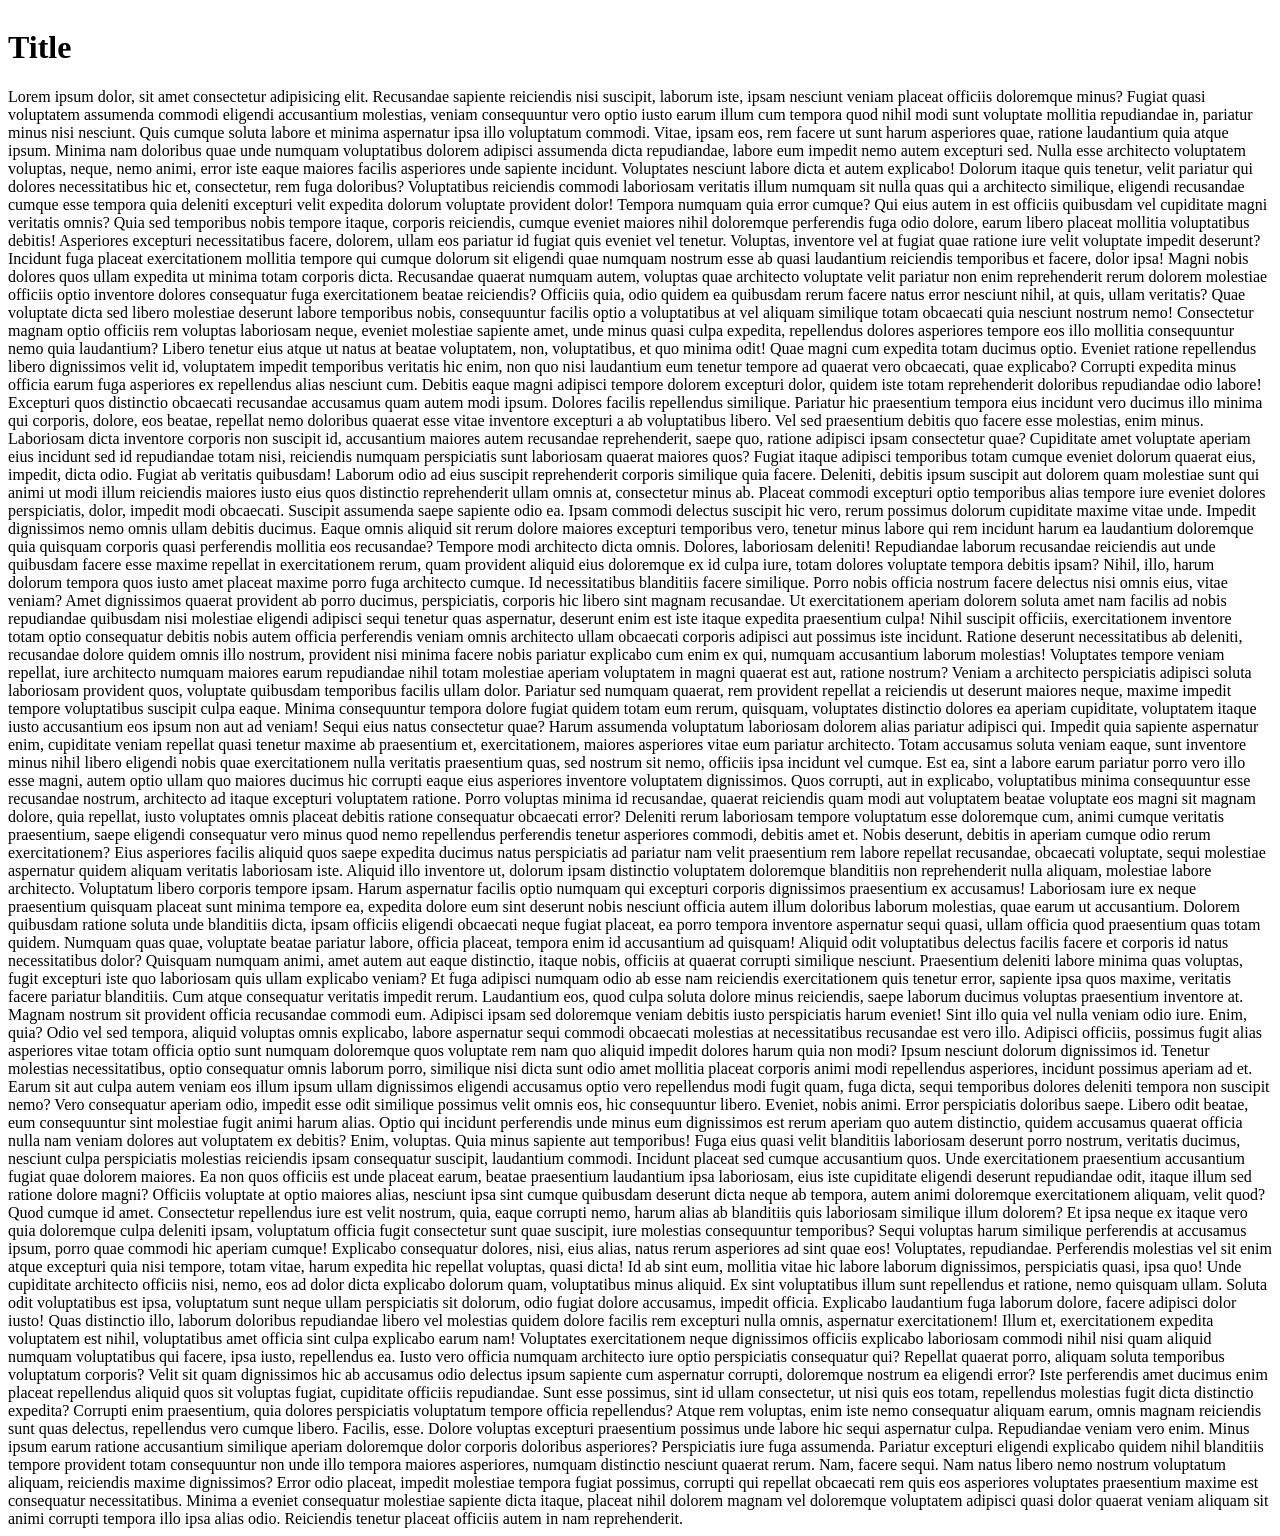
==== server/test.html @ 9109a124 "testing yipee" ====
<!DOCTYPE html>
<html lang="en">
<head>
    <meta charset="UTF-8">
    <meta name="viewport" content="width=device-width, initial-scale=1.0">
    <title>Document</title>
    <style>
        #nav-bar {
            display: grid;
            position: sticky;
            top: 0;
        }
    </style>
</head>
<body>
    <div id="nav-bar">
        <h1>Title</h1>
    </div>
    <div id="stuff" height="2000px">
        Lorem ipsum dolor, sit amet consectetur adipisicing elit. Recusandae sapiente reiciendis nisi suscipit, laborum iste, ipsam nesciunt veniam placeat officiis doloremque minus? Fugiat quasi voluptatem assumenda commodi eligendi accusantium molestias, veniam consequuntur vero optio iusto earum illum cum tempora quod nihil modi sunt voluptate mollitia repudiandae in, pariatur minus nisi nesciunt. Quis cumque soluta labore et minima aspernatur ipsa illo voluptatum commodi. Vitae, ipsam eos, rem facere ut sunt harum asperiores quae, ratione laudantium quia atque ipsum. Minima nam doloribus quae unde numquam voluptatibus dolorem adipisci assumenda dicta repudiandae, labore eum impedit nemo autem excepturi sed. Nulla esse architecto voluptatem voluptas, neque, nemo animi, error iste eaque maiores facilis asperiores unde sapiente incidunt. Voluptates nesciunt labore dicta et autem explicabo! Dolorum itaque quis tenetur, velit pariatur qui dolores necessitatibus hic et, consectetur, rem fuga doloribus? Voluptatibus reiciendis commodi laboriosam veritatis illum numquam sit nulla quas qui a architecto similique, eligendi recusandae cumque esse tempora quia deleniti excepturi velit expedita dolorum voluptate provident dolor! Tempora numquam quia error cumque? Qui eius autem in est officiis quibusdam vel cupiditate magni veritatis omnis? Quia sed temporibus nobis tempore itaque, corporis reiciendis, cumque eveniet maiores nihil doloremque perferendis fuga odio dolore, earum libero placeat mollitia voluptatibus debitis! Asperiores excepturi necessitatibus facere, dolorem, ullam eos pariatur id fugiat quis eveniet vel tenetur. Voluptas, inventore vel at fugiat quae ratione iure velit voluptate impedit deserunt? Incidunt fuga placeat exercitationem mollitia tempore qui cumque dolorum sit eligendi quae numquam nostrum esse ab quasi laudantium reiciendis temporibus et facere, dolor ipsa! Magni nobis dolores quos ullam expedita ut minima totam corporis dicta. Recusandae quaerat numquam autem, voluptas quae architecto voluptate velit pariatur non enim reprehenderit rerum dolorem molestiae officiis optio inventore dolores consequatur fuga exercitationem beatae reiciendis? Officiis quia, odio quidem ea quibusdam rerum facere natus error nesciunt nihil, at quis, ullam veritatis? Quae voluptate dicta sed libero molestiae deserunt labore temporibus nobis, consequuntur facilis optio a voluptatibus at vel aliquam similique totam obcaecati quia nesciunt nostrum nemo! Consectetur magnam optio officiis rem voluptas laboriosam neque, eveniet molestiae sapiente amet, unde minus quasi culpa expedita, repellendus dolores asperiores tempore eos illo mollitia consequuntur nemo quia laudantium? Libero tenetur eius atque ut natus at beatae voluptatem, non, voluptatibus, et quo minima odit! Quae magni cum expedita totam ducimus optio. Eveniet ratione repellendus libero dignissimos velit id, voluptatem impedit temporibus veritatis hic enim, non quo nisi laudantium eum tenetur tempore ad quaerat vero obcaecati, quae explicabo? Corrupti expedita minus officia earum fuga asperiores ex repellendus alias nesciunt cum. Debitis eaque magni adipisci tempore dolorem excepturi dolor, quidem iste totam reprehenderit doloribus repudiandae odio labore! Excepturi quos distinctio obcaecati recusandae accusamus quam autem modi ipsum. Dolores facilis repellendus similique. Pariatur hic praesentium tempora eius incidunt vero ducimus illo minima qui corporis, dolore, eos beatae, repellat nemo doloribus quaerat esse vitae inventore excepturi a ab voluptatibus libero. Vel sed praesentium debitis quo facere esse molestias, enim minus. Laboriosam dicta inventore corporis non suscipit id, accusantium maiores autem recusandae reprehenderit, saepe quo, ratione adipisci ipsam consectetur quae? Cupiditate amet voluptate aperiam eius incidunt sed id repudiandae totam nisi, reiciendis numquam perspiciatis sunt laboriosam quaerat maiores quos? Fugiat itaque adipisci temporibus totam cumque eveniet dolorum quaerat eius, impedit, dicta odio. Fugiat ab veritatis quibusdam! Laborum odio ad eius suscipit reprehenderit corporis similique quia facere. Deleniti, debitis ipsum suscipit aut dolorem quam molestiae sunt qui animi ut modi illum reiciendis maiores iusto eius quos distinctio reprehenderit ullam omnis at, consectetur minus ab. Placeat commodi excepturi optio temporibus alias tempore iure eveniet dolores perspiciatis, dolor, impedit modi obcaecati. Suscipit assumenda saepe sapiente odio ea. Ipsam commodi delectus suscipit hic vero, rerum possimus dolorum cupiditate maxime vitae unde. Impedit dignissimos nemo omnis ullam debitis ducimus. Eaque omnis aliquid sit rerum dolore maiores excepturi temporibus vero, tenetur minus labore qui rem incidunt harum ea laudantium doloremque quia quisquam corporis quasi perferendis mollitia eos recusandae? Tempore modi architecto dicta omnis. Dolores, laboriosam deleniti! Repudiandae laborum recusandae reiciendis aut unde quibusdam facere esse maxime repellat in exercitationem rerum, quam provident aliquid eius doloremque ex id culpa iure, totam dolores voluptate tempora debitis ipsam? Nihil, illo, harum dolorum tempora quos iusto amet placeat maxime porro fuga architecto cumque. Id necessitatibus blanditiis facere similique. Porro nobis officia nostrum facere delectus nisi omnis eius, vitae veniam? Amet dignissimos quaerat provident ab porro ducimus, perspiciatis, corporis hic libero sint magnam recusandae. Ut exercitationem aperiam dolorem soluta amet nam facilis ad nobis repudiandae quibusdam nisi molestiae eligendi adipisci sequi tenetur quas aspernatur, deserunt enim est iste itaque expedita praesentium culpa! Nihil suscipit officiis, exercitationem inventore totam optio consequatur debitis nobis autem officia perferendis veniam omnis architecto ullam obcaecati corporis adipisci aut possimus iste incidunt. Ratione deserunt necessitatibus ab deleniti, recusandae dolore quidem omnis illo nostrum, provident nisi minima facere nobis pariatur explicabo cum enim ex qui, numquam accusantium laborum molestias! Voluptates tempore veniam repellat, iure architecto numquam maiores earum repudiandae nihil totam molestiae aperiam voluptatem in magni quaerat est aut, ratione nostrum? Veniam a architecto perspiciatis adipisci soluta laboriosam provident quos, voluptate quibusdam temporibus facilis ullam dolor. Pariatur sed numquam quaerat, rem provident repellat a reiciendis ut deserunt maiores neque, maxime impedit tempore voluptatibus suscipit culpa eaque. Minima consequuntur tempora dolore fugiat quidem totam eum rerum, quisquam, voluptates distinctio dolores ea aperiam cupiditate, voluptatem itaque iusto accusantium eos ipsum non aut ad veniam! Sequi eius natus consectetur quae? Harum assumenda voluptatum laboriosam dolorem alias pariatur adipisci qui. Impedit quia sapiente aspernatur enim, cupiditate veniam repellat quasi tenetur maxime ab praesentium et, exercitationem, maiores asperiores vitae eum pariatur architecto. Totam accusamus soluta veniam eaque, sunt inventore minus nihil libero eligendi nobis quae exercitationem nulla veritatis praesentium quas, sed nostrum sit nemo, officiis ipsa incidunt vel cumque. Est ea, sint a labore earum pariatur porro vero illo esse magni, autem optio ullam quo maiores ducimus hic corrupti eaque eius asperiores inventore voluptatem dignissimos. Quos corrupti, aut in explicabo, voluptatibus minima consequuntur esse recusandae nostrum, architecto ad itaque excepturi voluptatem ratione. Porro voluptas minima id recusandae, quaerat reiciendis quam modi aut voluptatem beatae voluptate eos magni sit magnam dolore, quia repellat, iusto voluptates omnis placeat debitis ratione consequatur obcaecati error? Deleniti rerum laboriosam tempore voluptatum esse doloremque cum, animi cumque veritatis praesentium, saepe eligendi consequatur vero minus quod nemo repellendus perferendis tenetur asperiores commodi, debitis amet et. Nobis deserunt, debitis in aperiam cumque odio rerum exercitationem? Eius asperiores facilis aliquid quos saepe expedita ducimus natus perspiciatis ad pariatur nam velit praesentium rem labore repellat recusandae, obcaecati voluptate, sequi molestiae aspernatur quidem aliquam veritatis laboriosam iste. Aliquid illo inventore ut, dolorum ipsam distinctio voluptatem doloremque blanditiis non reprehenderit nulla aliquam, molestiae labore architecto. Voluptatum libero corporis tempore ipsam. Harum aspernatur facilis optio numquam qui excepturi corporis dignissimos praesentium ex accusamus! Laboriosam iure ex neque praesentium quisquam placeat sunt minima tempore ea, expedita dolore eum sint deserunt nobis nesciunt officia autem illum doloribus laborum molestias, quae earum ut accusantium. Dolorem quibusdam ratione soluta unde blanditiis dicta, ipsam officiis eligendi obcaecati neque fugiat placeat, ea porro tempora inventore aspernatur sequi quasi, ullam officia quod praesentium quas totam quidem. Numquam quas quae, voluptate beatae pariatur labore, officia placeat, tempora enim id accusantium ad quisquam! Aliquid odit voluptatibus delectus facilis facere et corporis id natus necessitatibus dolor? Quisquam numquam animi, amet autem aut eaque distinctio, itaque nobis, officiis at quaerat corrupti similique nesciunt. Praesentium deleniti labore minima quas voluptas, fugit excepturi iste quo laboriosam quis ullam explicabo veniam? Et fuga adipisci numquam odio ab esse nam reiciendis exercitationem quis tenetur error, sapiente ipsa quos maxime, veritatis facere pariatur blanditiis. Cum atque consequatur veritatis impedit rerum. Laudantium eos, quod culpa soluta dolore minus reiciendis, saepe laborum ducimus voluptas praesentium inventore at. Magnam nostrum sit provident officia recusandae commodi eum. Adipisci ipsam sed doloremque veniam debitis iusto perspiciatis harum eveniet! Sint illo quia vel nulla veniam odio iure. Enim, quia? Odio vel sed tempora, aliquid voluptas omnis explicabo, labore aspernatur sequi commodi obcaecati molestias at necessitatibus recusandae est vero illo. Adipisci officiis, possimus fugit alias asperiores vitae totam officia optio sunt numquam doloremque quos voluptate rem nam quo aliquid impedit dolores harum quia non modi? Ipsum nesciunt dolorum dignissimos id. Tenetur molestias necessitatibus, optio consequatur omnis laborum porro, similique nisi dicta sunt odio amet mollitia placeat corporis animi modi repellendus asperiores, incidunt possimus aperiam ad et. Earum sit aut culpa autem veniam eos illum ipsum ullam dignissimos eligendi accusamus optio vero repellendus modi fugit quam, fuga dicta, sequi temporibus dolores deleniti tempora non suscipit nemo? Vero consequatur aperiam odio, impedit esse odit similique possimus velit omnis eos, hic consequuntur libero. Eveniet, nobis animi. Error perspiciatis doloribus saepe. Libero odit beatae, eum consequuntur sint molestiae fugit animi harum alias. Optio qui incidunt perferendis unde minus eum dignissimos est rerum aperiam quo autem distinctio, quidem accusamus quaerat officia nulla nam veniam dolores aut voluptatem ex debitis? Enim, voluptas. Quia minus sapiente aut temporibus! Fuga eius quasi velit blanditiis laboriosam deserunt porro nostrum, veritatis ducimus, nesciunt culpa perspiciatis molestias reiciendis ipsam consequatur suscipit, laudantium commodi. Incidunt placeat sed cumque accusantium quos. Unde exercitationem praesentium accusantium fugiat quae dolorem maiores. Ea non quos officiis est unde placeat earum, beatae praesentium laudantium ipsa laboriosam, eius iste cupiditate eligendi deserunt repudiandae odit, itaque illum sed ratione dolore magni? Officiis voluptate at optio maiores alias, nesciunt ipsa sint cumque quibusdam deserunt dicta neque ab tempora, autem animi doloremque exercitationem aliquam, velit quod? Quod cumque id amet. Consectetur repellendus iure est velit nostrum, quia, eaque corrupti nemo, harum alias ab blanditiis quis laboriosam similique illum dolorem? Et ipsa neque ex itaque vero quia doloremque culpa deleniti ipsam, voluptatum officia fugit consectetur sunt quae suscipit, iure molestias consequuntur temporibus? Sequi voluptas harum similique perferendis at accusamus ipsum, porro quae commodi hic aperiam cumque! Explicabo consequatur dolores, nisi, eius alias, natus rerum asperiores ad sint quae eos! Voluptates, repudiandae. Perferendis molestias vel sit enim atque excepturi quia nisi tempore, totam vitae, harum expedita hic repellat voluptas, quasi dicta! Id ab sint eum, mollitia vitae hic labore laborum dignissimos, perspiciatis quasi, ipsa quo! Unde cupiditate architecto officiis nisi, nemo, eos ad dolor dicta explicabo dolorum quam, voluptatibus minus aliquid. Ex sint voluptatibus illum sunt repellendus et ratione, nemo quisquam ullam. Soluta odit voluptatibus est ipsa, voluptatum sunt neque ullam perspiciatis sit dolorum, odio fugiat dolore accusamus, impedit officia. Explicabo laudantium fuga laborum dolore, facere adipisci dolor iusto! Quas distinctio illo, laborum doloribus repudiandae libero vel molestias quidem dolore facilis rem excepturi nulla omnis, aspernatur exercitationem! Illum et, exercitationem expedita voluptatem est nihil, voluptatibus amet officia sint culpa explicabo earum nam! Voluptates exercitationem neque dignissimos officiis explicabo laboriosam commodi nihil nisi quam aliquid numquam voluptatibus qui facere, ipsa iusto, repellendus ea. Iusto vero officia numquam architecto iure optio perspiciatis consequatur qui? Repellat quaerat porro, aliquam soluta temporibus voluptatum corporis? Velit sit quam dignissimos hic ab accusamus odio delectus ipsum sapiente cum aspernatur corrupti, doloremque nostrum ea eligendi error? Iste perferendis amet ducimus enim placeat repellendus aliquid quos sit voluptas fugiat, cupiditate officiis repudiandae. Sunt esse possimus, sint id ullam consectetur, ut nisi quis eos totam, repellendus molestias fugit dicta distinctio expedita? Corrupti enim praesentium, quia dolores perspiciatis voluptatum tempore officia repellendus? Atque rem voluptas, enim iste nemo consequatur aliquam earum, omnis magnam reiciendis sunt quas delectus, repellendus vero cumque libero. Facilis, esse. Dolore voluptas excepturi praesentium possimus unde labore hic sequi aspernatur culpa. Repudiandae veniam vero enim. Minus ipsum earum ratione accusantium similique aperiam doloremque dolor corporis doloribus asperiores? Perspiciatis iure fuga assumenda. Pariatur excepturi eligendi explicabo quidem nihil blanditiis tempore provident totam consequuntur non unde illo tempora maiores asperiores, numquam distinctio nesciunt quaerat rerum. Nam, facere sequi. Nam natus libero nemo nostrum voluptatum aliquam, reiciendis maxime dignissimos? Error odio placeat, impedit molestiae tempora fugiat possimus, corrupti qui repellat obcaecati rem quis eos asperiores voluptates praesentium maxime est consequatur necessitatibus. Minima a eveniet consequatur molestiae sapiente dicta itaque, placeat nihil dolorem magnam vel doloremque voluptatem adipisci quasi dolor quaerat veniam aliquam sit animi corrupti tempora illo ipsa alias odio. Reiciendis tenetur placeat officiis autem in nam reprehenderit.
    </div>
</body>
</html>
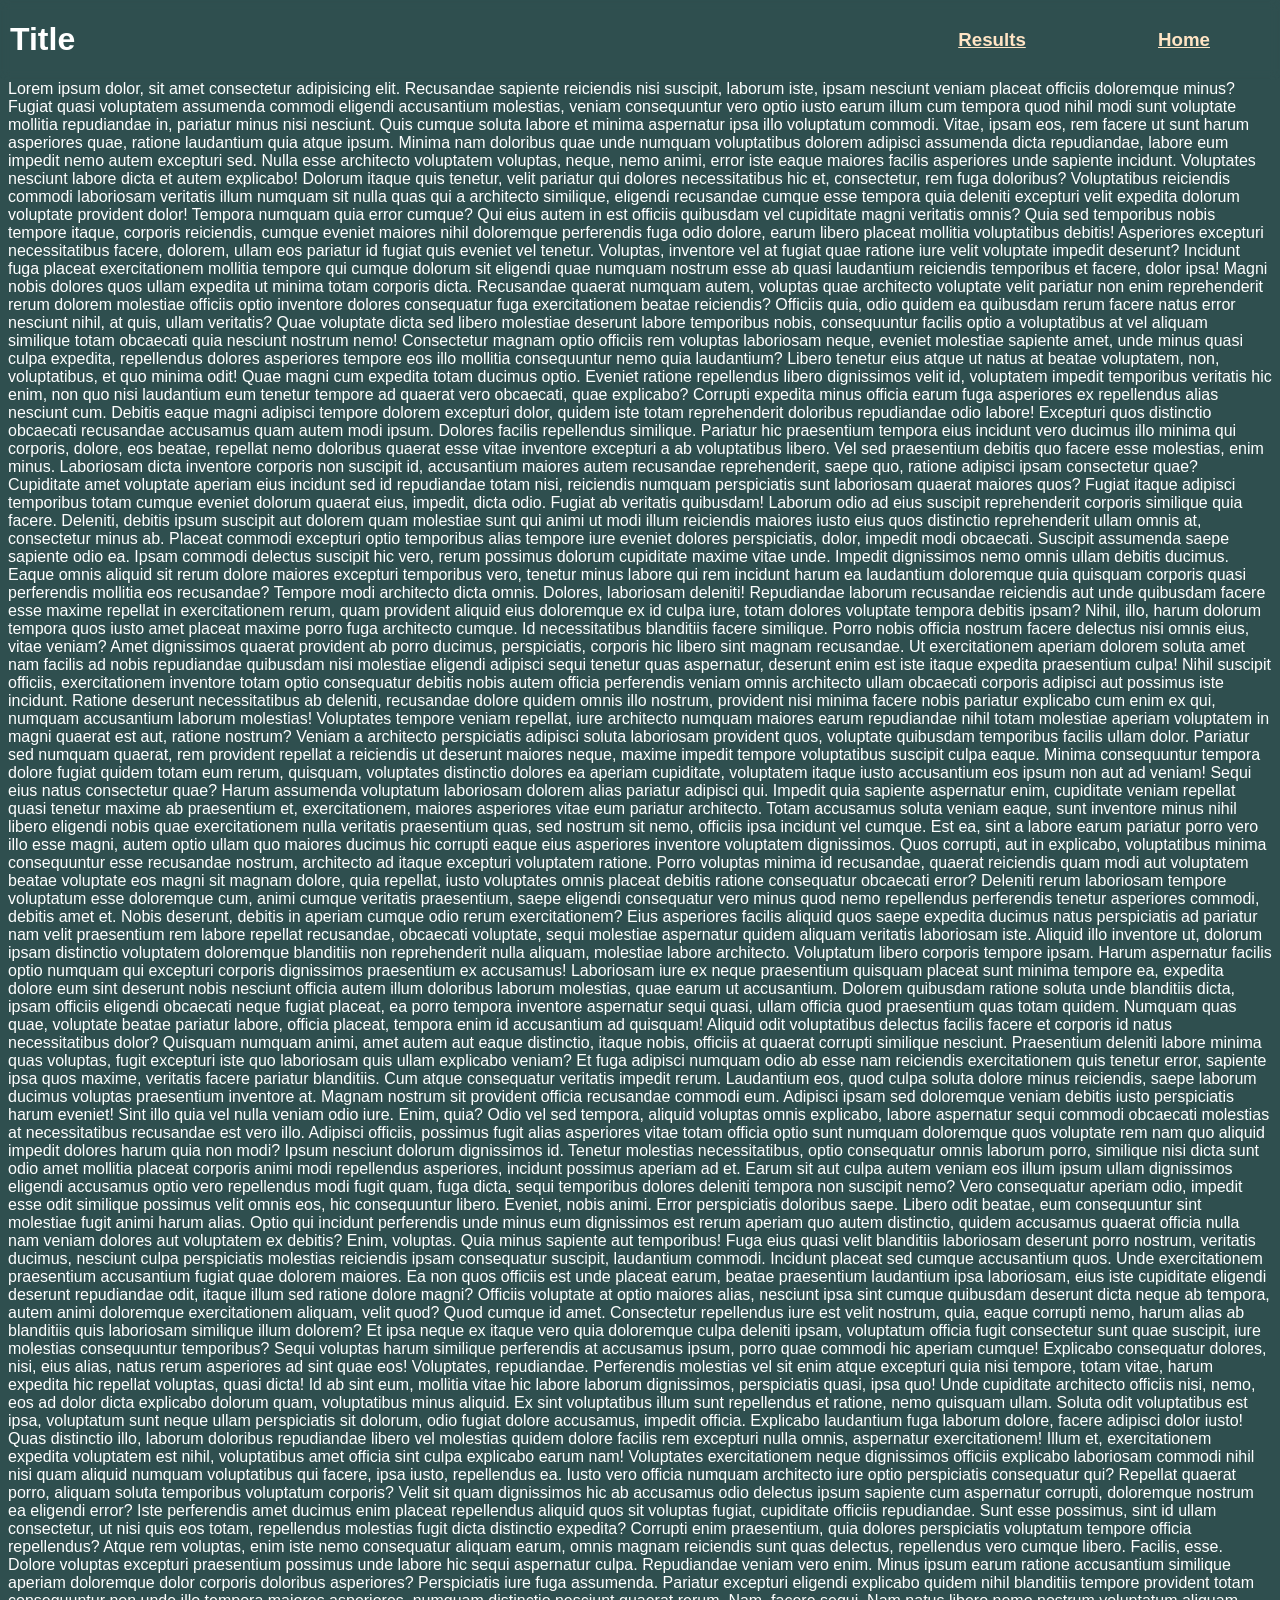
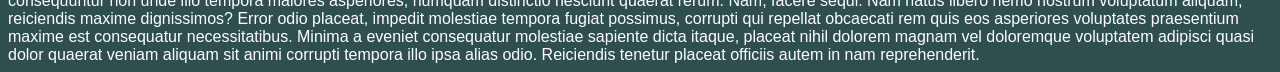
==== commit 9c38fef2: "Changed top bar styling" ====
--- a/server/test.html
+++ b/server/test.html
@@ -5,16 +5,40 @@
     <meta name="viewport" content="width=device-width, initial-scale=1.0">
     <title>Document</title>
     <style>
+        body {
+            background-color: darkslategrey;
+            color: white;
+            font-family: calibri, sans-serif;
+        }
         #nav-bar {
             display: grid;
             position: sticky;
             top: 0;
+
+            width: 100vw;
+            grid-template-rows: 1;
+            grid-template-columns: 70vw 15vw 15vw;
+
+            align-items: center;
+            margin: -8px 0 0 -8px;
+
+            background-color: color-mix(lightslategrey 80%, transparent);
+            backdrop-filter: blur(5px);
+            border-radius: 0 0 5px 5px;
+        }
+        #nav-bar > h1 {margin-left: 10px}
+        #nav-bar > h3 {display: flex; justify-content: center;}
+
+        a {
+            color: bisque;
         }
     </style>
 </head>
 <body>
     <div id="nav-bar">
         <h1>Title</h1>
+        <h3><a href="/">Results</a></h3>
+        <h3><a href="/">Home</a></h3>
     </div>
     <div id="stuff" height="2000px">
         Lorem ipsum dolor, sit amet consectetur adipisicing elit. Recusandae sapiente reiciendis nisi suscipit, laborum iste, ipsam nesciunt veniam placeat officiis doloremque minus? Fugiat quasi voluptatem assumenda commodi eligendi accusantium molestias, veniam consequuntur vero optio iusto earum illum cum tempora quod nihil modi sunt voluptate mollitia repudiandae in, pariatur minus nisi nesciunt. Quis cumque soluta labore et minima aspernatur ipsa illo voluptatum commodi. Vitae, ipsam eos, rem facere ut sunt harum asperiores quae, ratione laudantium quia atque ipsum. Minima nam doloribus quae unde numquam voluptatibus dolorem adipisci assumenda dicta repudiandae, labore eum impedit nemo autem excepturi sed. Nulla esse architecto voluptatem voluptas, neque, nemo animi, error iste eaque maiores facilis asperiores unde sapiente incidunt. Voluptates nesciunt labore dicta et autem explicabo! Dolorum itaque quis tenetur, velit pariatur qui dolores necessitatibus hic et, consectetur, rem fuga doloribus? Voluptatibus reiciendis commodi laboriosam veritatis illum numquam sit nulla quas qui a architecto similique, eligendi recusandae cumque esse tempora quia deleniti excepturi velit expedita dolorum voluptate provident dolor! Tempora numquam quia error cumque? Qui eius autem in est officiis quibusdam vel cupiditate magni veritatis omnis? Quia sed temporibus nobis tempore itaque, corporis reiciendis, cumque eveniet maiores nihil doloremque perferendis fuga odio dolore, earum libero placeat mollitia voluptatibus debitis! Asperiores excepturi necessitatibus facere, dolorem, ullam eos pariatur id fugiat quis eveniet vel tenetur. Voluptas, inventore vel at fugiat quae ratione iure velit voluptate impedit deserunt? Incidunt fuga placeat exercitationem mollitia tempore qui cumque dolorum sit eligendi quae numquam nostrum esse ab quasi laudantium reiciendis temporibus et facere, dolor ipsa! Magni nobis dolores quos ullam expedita ut minima totam corporis dicta. Recusandae quaerat numquam autem, voluptas quae architecto voluptate velit pariatur non enim reprehenderit rerum dolorem molestiae officiis optio inventore dolores consequatur fuga exercitationem beatae reiciendis? Officiis quia, odio quidem ea quibusdam rerum facere natus error nesciunt nihil, at quis, ullam veritatis? Quae voluptate dicta sed libero molestiae deserunt labore temporibus nobis, consequuntur facilis optio a voluptatibus at vel aliquam similique totam obcaecati quia nesciunt nostrum nemo! Consectetur magnam optio officiis rem voluptas laboriosam neque, eveniet molestiae sapiente amet, unde minus quasi culpa expedita, repellendus dolores asperiores tempore eos illo mollitia consequuntur nemo quia laudantium? Libero tenetur eius atque ut natus at beatae voluptatem, non, voluptatibus, et quo minima odit! Quae magni cum expedita totam ducimus optio. Eveniet ratione repellendus libero dignissimos velit id, voluptatem impedit temporibus veritatis hic enim, non quo nisi laudantium eum tenetur tempore ad quaerat vero obcaecati, quae explicabo? Corrupti expedita minus officia earum fuga asperiores ex repellendus alias nesciunt cum. Debitis eaque magni adipisci tempore dolorem excepturi dolor, quidem iste totam reprehenderit doloribus repudiandae odio labore! Excepturi quos distinctio obcaecati recusandae accusamus quam autem modi ipsum. Dolores facilis repellendus similique. Pariatur hic praesentium tempora eius incidunt vero ducimus illo minima qui corporis, dolore, eos beatae, repellat nemo doloribus quaerat esse vitae inventore excepturi a ab voluptatibus libero. Vel sed praesentium debitis quo facere esse molestias, enim minus. Laboriosam dicta inventore corporis non suscipit id, accusantium maiores autem recusandae reprehenderit, saepe quo, ratione adipisci ipsam consectetur quae? Cupiditate amet voluptate aperiam eius incidunt sed id repudiandae totam nisi, reiciendis numquam perspiciatis sunt laboriosam quaerat maiores quos? Fugiat itaque adipisci temporibus totam cumque eveniet dolorum quaerat eius, impedit, dicta odio. Fugiat ab veritatis quibusdam! Laborum odio ad eius suscipit reprehenderit corporis similique quia facere. Deleniti, debitis ipsum suscipit aut dolorem quam molestiae sunt qui animi ut modi illum reiciendis maiores iusto eius quos distinctio reprehenderit ullam omnis at, consectetur minus ab. Placeat commodi excepturi optio temporibus alias tempore iure eveniet dolores perspiciatis, dolor, impedit modi obcaecati. Suscipit assumenda saepe sapiente odio ea. Ipsam commodi delectus suscipit hic vero, rerum possimus dolorum cupiditate maxime vitae unde. Impedit dignissimos nemo omnis ullam debitis ducimus. Eaque omnis aliquid sit rerum dolore maiores excepturi temporibus vero, tenetur minus labore qui rem incidunt harum ea laudantium doloremque quia quisquam corporis quasi perferendis mollitia eos recusandae? Tempore modi architecto dicta omnis. Dolores, laboriosam deleniti! Repudiandae laborum recusandae reiciendis aut unde quibusdam facere esse maxime repellat in exercitationem rerum, quam provident aliquid eius doloremque ex id culpa iure, totam dolores voluptate tempora debitis ipsam? Nihil, illo, harum dolorum tempora quos iusto amet placeat maxime porro fuga architecto cumque. Id necessitatibus blanditiis facere similique. Porro nobis officia nostrum facere delectus nisi omnis eius, vitae veniam? Amet dignissimos quaerat provident ab porro ducimus, perspiciatis, corporis hic libero sint magnam recusandae. Ut exercitationem aperiam dolorem soluta amet nam facilis ad nobis repudiandae quibusdam nisi molestiae eligendi adipisci sequi tenetur quas aspernatur, deserunt enim est iste itaque expedita praesentium culpa! Nihil suscipit officiis, exercitationem inventore totam optio consequatur debitis nobis autem officia perferendis veniam omnis architecto ullam obcaecati corporis adipisci aut possimus iste incidunt. Ratione deserunt necessitatibus ab deleniti, recusandae dolore quidem omnis illo nostrum, provident nisi minima facere nobis pariatur explicabo cum enim ex qui, numquam accusantium laborum molestias! Voluptates tempore veniam repellat, iure architecto numquam maiores earum repudiandae nihil totam molestiae aperiam voluptatem in magni quaerat est aut, ratione nostrum? Veniam a architecto perspiciatis adipisci soluta laboriosam provident quos, voluptate quibusdam temporibus facilis ullam dolor. Pariatur sed numquam quaerat, rem provident repellat a reiciendis ut deserunt maiores neque, maxime impedit tempore voluptatibus suscipit culpa eaque. Minima consequuntur tempora dolore fugiat quidem totam eum rerum, quisquam, voluptates distinctio dolores ea aperiam cupiditate, voluptatem itaque iusto accusantium eos ipsum non aut ad veniam! Sequi eius natus consectetur quae? Harum assumenda voluptatum laboriosam dolorem alias pariatur adipisci qui. Impedit quia sapiente aspernatur enim, cupiditate veniam repellat quasi tenetur maxime ab praesentium et, exercitationem, maiores asperiores vitae eum pariatur architecto. Totam accusamus soluta veniam eaque, sunt inventore minus nihil libero eligendi nobis quae exercitationem nulla veritatis praesentium quas, sed nostrum sit nemo, officiis ipsa incidunt vel cumque. Est ea, sint a labore earum pariatur porro vero illo esse magni, autem optio ullam quo maiores ducimus hic corrupti eaque eius asperiores inventore voluptatem dignissimos. Quos corrupti, aut in explicabo, voluptatibus minima consequuntur esse recusandae nostrum, architecto ad itaque excepturi voluptatem ratione. Porro voluptas minima id recusandae, quaerat reiciendis quam modi aut voluptatem beatae voluptate eos magni sit magnam dolore, quia repellat, iusto voluptates omnis placeat debitis ratione consequatur obcaecati error? Deleniti rerum laboriosam tempore voluptatum esse doloremque cum, animi cumque veritatis praesentium, saepe eligendi consequatur vero minus quod nemo repellendus perferendis tenetur asperiores commodi, debitis amet et. Nobis deserunt, debitis in aperiam cumque odio rerum exercitationem? Eius asperiores facilis aliquid quos saepe expedita ducimus natus perspiciatis ad pariatur nam velit praesentium rem labore repellat recusandae, obcaecati voluptate, sequi molestiae aspernatur quidem aliquam veritatis laboriosam iste. Aliquid illo inventore ut, dolorum ipsam distinctio voluptatem doloremque blanditiis non reprehenderit nulla aliquam, molestiae labore architecto. Voluptatum libero corporis tempore ipsam. Harum aspernatur facilis optio numquam qui excepturi corporis dignissimos praesentium ex accusamus! Laboriosam iure ex neque praesentium quisquam placeat sunt minima tempore ea, expedita dolore eum sint deserunt nobis nesciunt officia autem illum doloribus laborum molestias, quae earum ut accusantium. Dolorem quibusdam ratione soluta unde blanditiis dicta, ipsam officiis eligendi obcaecati neque fugiat placeat, ea porro tempora inventore aspernatur sequi quasi, ullam officia quod praesentium quas totam quidem. Numquam quas quae, voluptate beatae pariatur labore, officia placeat, tempora enim id accusantium ad quisquam! Aliquid odit voluptatibus delectus facilis facere et corporis id natus necessitatibus dolor? Quisquam numquam animi, amet autem aut eaque distinctio, itaque nobis, officiis at quaerat corrupti similique nesciunt. Praesentium deleniti labore minima quas voluptas, fugit excepturi iste quo laboriosam quis ullam explicabo veniam? Et fuga adipisci numquam odio ab esse nam reiciendis exercitationem quis tenetur error, sapiente ipsa quos maxime, veritatis facere pariatur blanditiis. Cum atque consequatur veritatis impedit rerum. Laudantium eos, quod culpa soluta dolore minus reiciendis, saepe laborum ducimus voluptas praesentium inventore at. Magnam nostrum sit provident officia recusandae commodi eum. Adipisci ipsam sed doloremque veniam debitis iusto perspiciatis harum eveniet! Sint illo quia vel nulla veniam odio iure. Enim, quia? Odio vel sed tempora, aliquid voluptas omnis explicabo, labore aspernatur sequi commodi obcaecati molestias at necessitatibus recusandae est vero illo. Adipisci officiis, possimus fugit alias asperiores vitae totam officia optio sunt numquam doloremque quos voluptate rem nam quo aliquid impedit dolores harum quia non modi? Ipsum nesciunt dolorum dignissimos id. Tenetur molestias necessitatibus, optio consequatur omnis laborum porro, similique nisi dicta sunt odio amet mollitia placeat corporis animi modi repellendus asperiores, incidunt possimus aperiam ad et. Earum sit aut culpa autem veniam eos illum ipsum ullam dignissimos eligendi accusamus optio vero repellendus modi fugit quam, fuga dicta, sequi temporibus dolores deleniti tempora non suscipit nemo? Vero consequatur aperiam odio, impedit esse odit similique possimus velit omnis eos, hic consequuntur libero. Eveniet, nobis animi. Error perspiciatis doloribus saepe. Libero odit beatae, eum consequuntur sint molestiae fugit animi harum alias. Optio qui incidunt perferendis unde minus eum dignissimos est rerum aperiam quo autem distinctio, quidem accusamus quaerat officia nulla nam veniam dolores aut voluptatem ex debitis? Enim, voluptas. Quia minus sapiente aut temporibus! Fuga eius quasi velit blanditiis laboriosam deserunt porro nostrum, veritatis ducimus, nesciunt culpa perspiciatis molestias reiciendis ipsam consequatur suscipit, laudantium commodi. Incidunt placeat sed cumque accusantium quos. Unde exercitationem praesentium accusantium fugiat quae dolorem maiores. Ea non quos officiis est unde placeat earum, beatae praesentium laudantium ipsa laboriosam, eius iste cupiditate eligendi deserunt repudiandae odit, itaque illum sed ratione dolore magni? Officiis voluptate at optio maiores alias, nesciunt ipsa sint cumque quibusdam deserunt dicta neque ab tempora, autem animi doloremque exercitationem aliquam, velit quod? Quod cumque id amet. Consectetur repellendus iure est velit nostrum, quia, eaque corrupti nemo, harum alias ab blanditiis quis laboriosam similique illum dolorem? Et ipsa neque ex itaque vero quia doloremque culpa deleniti ipsam, voluptatum officia fugit consectetur sunt quae suscipit, iure molestias consequuntur temporibus? Sequi voluptas harum similique perferendis at accusamus ipsum, porro quae commodi hic aperiam cumque! Explicabo consequatur dolores, nisi, eius alias, natus rerum asperiores ad sint quae eos! Voluptates, repudiandae. Perferendis molestias vel sit enim atque excepturi quia nisi tempore, totam vitae, harum expedita hic repellat voluptas, quasi dicta! Id ab sint eum, mollitia vitae hic labore laborum dignissimos, perspiciatis quasi, ipsa quo! Unde cupiditate architecto officiis nisi, nemo, eos ad dolor dicta explicabo dolorum quam, voluptatibus minus aliquid. Ex sint voluptatibus illum sunt repellendus et ratione, nemo quisquam ullam. Soluta odit voluptatibus est ipsa, voluptatum sunt neque ullam perspiciatis sit dolorum, odio fugiat dolore accusamus, impedit officia. Explicabo laudantium fuga laborum dolore, facere adipisci dolor iusto! Quas distinctio illo, laborum doloribus repudiandae libero vel molestias quidem dolore facilis rem excepturi nulla omnis, aspernatur exercitationem! Illum et, exercitationem expedita voluptatem est nihil, voluptatibus amet officia sint culpa explicabo earum nam! Voluptates exercitationem neque dignissimos officiis explicabo laboriosam commodi nihil nisi quam aliquid numquam voluptatibus qui facere, ipsa iusto, repellendus ea. Iusto vero officia numquam architecto iure optio perspiciatis consequatur qui? Repellat quaerat porro, aliquam soluta temporibus voluptatum corporis? Velit sit quam dignissimos hic ab accusamus odio delectus ipsum sapiente cum aspernatur corrupti, doloremque nostrum ea eligendi error? Iste perferendis amet ducimus enim placeat repellendus aliquid quos sit voluptas fugiat, cupiditate officiis repudiandae. Sunt esse possimus, sint id ullam consectetur, ut nisi quis eos totam, repellendus molestias fugit dicta distinctio expedita? Corrupti enim praesentium, quia dolores perspiciatis voluptatum tempore officia repellendus? Atque rem voluptas, enim iste nemo consequatur aliquam earum, omnis magnam reiciendis sunt quas delectus, repellendus vero cumque libero. Facilis, esse. Dolore voluptas excepturi praesentium possimus unde labore hic sequi aspernatur culpa. Repudiandae veniam vero enim. Minus ipsum earum ratione accusantium similique aperiam doloremque dolor corporis doloribus asperiores? Perspiciatis iure fuga assumenda. Pariatur excepturi eligendi explicabo quidem nihil blanditiis tempore provident totam consequuntur non unde illo tempora maiores asperiores, numquam distinctio nesciunt quaerat rerum. Nam, facere sequi. Nam natus libero nemo nostrum voluptatum aliquam, reiciendis maxime dignissimos? Error odio placeat, impedit molestiae tempora fugiat possimus, corrupti qui repellat obcaecati rem quis eos asperiores voluptates praesentium maxime est consequatur necessitatibus. Minima a eveniet consequatur molestiae sapiente dicta itaque, placeat nihil dolorem magnam vel doloremque voluptatem adipisci quasi dolor quaerat veniam aliquam sit animi corrupti tempora illo ipsa alias odio. Reiciendis tenetur placeat officiis autem in nam reprehenderit.
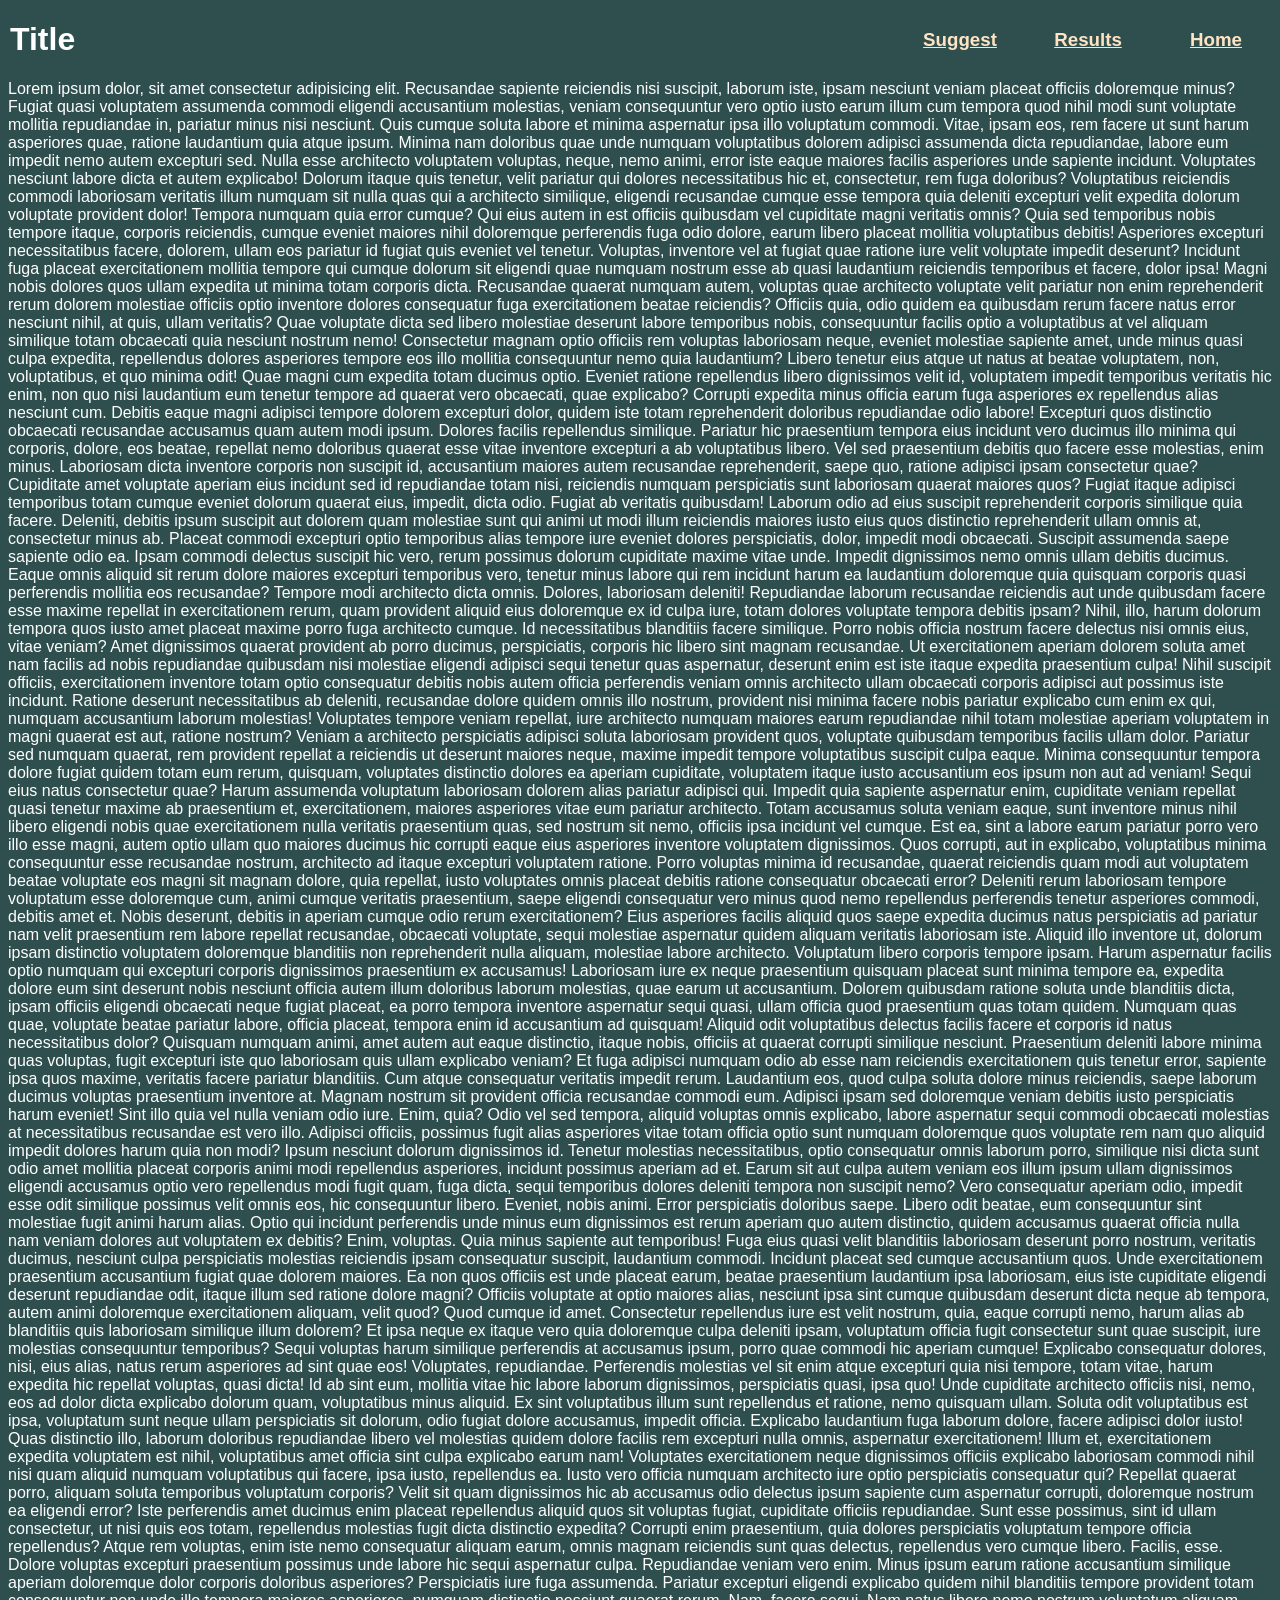
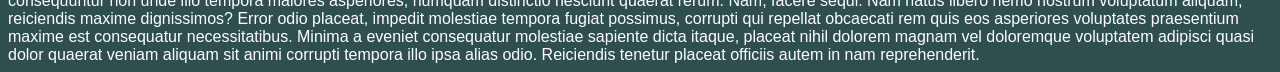
==== commit cf992814: "removed quotes" ====
--- a/server/test.html
+++ b/server/test.html
@@ -17,7 +17,7 @@
 
             width: 100vw;
             grid-template-rows: 1;
-            grid-template-columns: 70vw 15vw 15vw;
+            grid-template-columns: 70vw 10vw 10vw 10vw;
 
             align-items: center;
             margin: -8px 0 0 -8px;
@@ -37,6 +37,7 @@
 <body>
     <div id="nav-bar">
         <h1>Title</h1>
+        <h3><a href="/">Suggest</a></h3>
         <h3><a href="/">Results</a></h3>
         <h3><a href="/">Home</a></h3>
     </div>
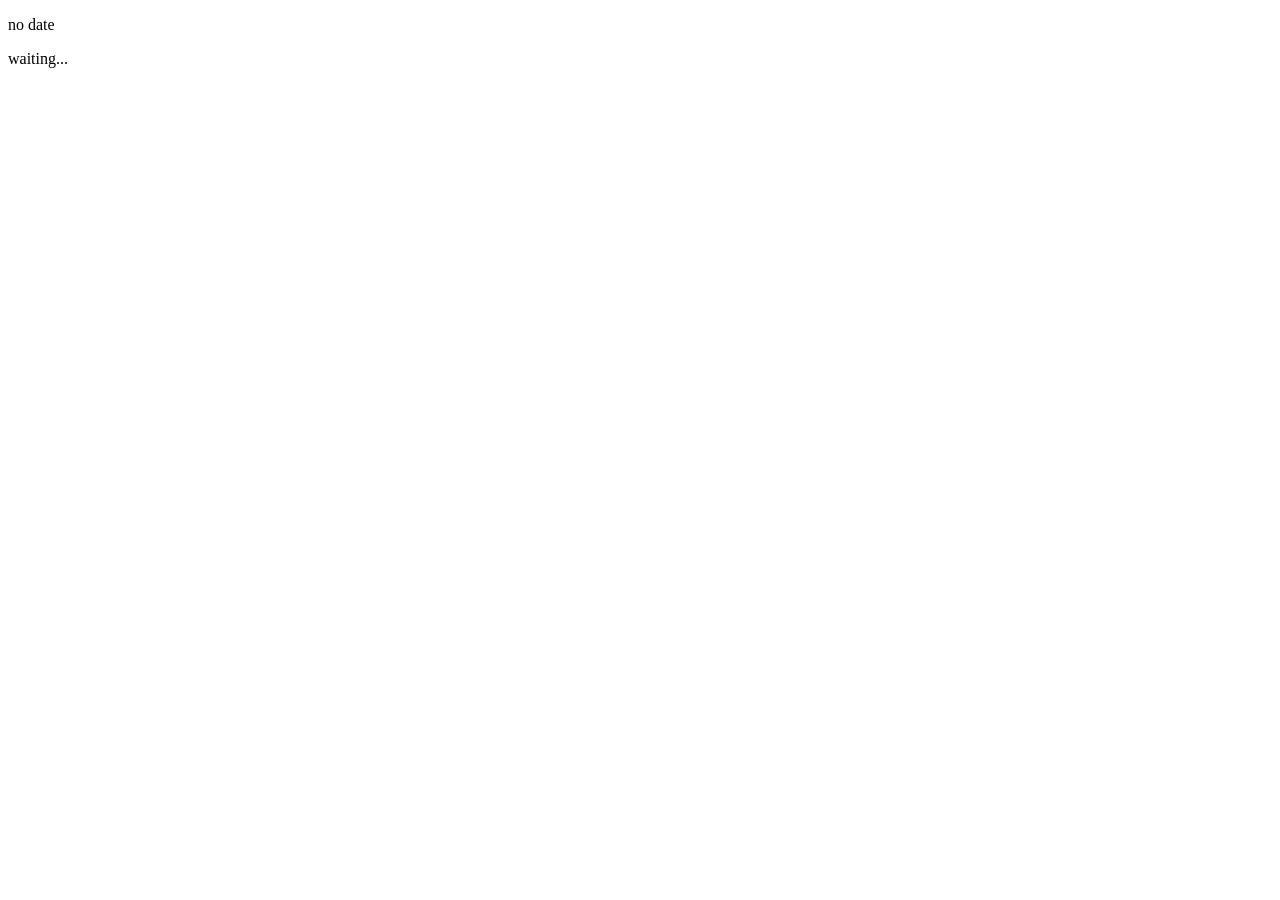
==== commit 1a3542c9: "ffs" ====
--- a/server/test.html
+++ b/server/test.html
@@ -4,45 +4,17 @@
     <meta charset="UTF-8">
     <meta name="viewport" content="width=device-width, initial-scale=1.0">
     <title>Document</title>
-    <style>
-        body {
-            background-color: darkslategrey;
-            color: white;
-            font-family: calibri, sans-serif;
-        }
-        #nav-bar {
-            display: grid;
-            position: sticky;
-            top: 0;
-
-            width: 100vw;
-            grid-template-rows: 1;
-            grid-template-columns: 70vw 10vw 10vw 10vw;
-
-            align-items: center;
-            margin: -8px 0 0 -8px;
-
-            background-color: color-mix(lightslategrey 80%, transparent);
-            backdrop-filter: blur(5px);
-            border-radius: 0 0 5px 5px;
-        }
-        #nav-bar > h1 {margin-left: 10px}
-        #nav-bar > h3 {display: flex; justify-content: center;}
-
-        a {
-            color: bisque;
-        }
-    </style>
 </head>
 <body>
-    <div id="nav-bar">
-        <h1>Title</h1>
-        <h3><a href="/">Suggest</a></h3>
-        <h3><a href="/">Results</a></h3>
-        <h3><a href="/">Home</a></h3>
-    </div>
-    <div id="stuff" height="2000px">
-        Lorem ipsum dolor, sit amet consectetur adipisicing elit. Recusandae sapiente reiciendis nisi suscipit, laborum iste, ipsam nesciunt veniam placeat officiis doloremque minus? Fugiat quasi voluptatem assumenda commodi eligendi accusantium molestias, veniam consequuntur vero optio iusto earum illum cum tempora quod nihil modi sunt voluptate mollitia repudiandae in, pariatur minus nisi nesciunt. Quis cumque soluta labore et minima aspernatur ipsa illo voluptatum commodi. Vitae, ipsam eos, rem facere ut sunt harum asperiores quae, ratione laudantium quia atque ipsum. Minima nam doloribus quae unde numquam voluptatibus dolorem adipisci assumenda dicta repudiandae, labore eum impedit nemo autem excepturi sed. Nulla esse architecto voluptatem voluptas, neque, nemo animi, error iste eaque maiores facilis asperiores unde sapiente incidunt. Voluptates nesciunt labore dicta et autem explicabo! Dolorum itaque quis tenetur, velit pariatur qui dolores necessitatibus hic et, consectetur, rem fuga doloribus? Voluptatibus reiciendis commodi laboriosam veritatis illum numquam sit nulla quas qui a architecto similique, eligendi recusandae cumque esse tempora quia deleniti excepturi velit expedita dolorum voluptate provident dolor! Tempora numquam quia error cumque? Qui eius autem in est officiis quibusdam vel cupiditate magni veritatis omnis? Quia sed temporibus nobis tempore itaque, corporis reiciendis, cumque eveniet maiores nihil doloremque perferendis fuga odio dolore, earum libero placeat mollitia voluptatibus debitis! Asperiores excepturi necessitatibus facere, dolorem, ullam eos pariatur id fugiat quis eveniet vel tenetur. Voluptas, inventore vel at fugiat quae ratione iure velit voluptate impedit deserunt? Incidunt fuga placeat exercitationem mollitia tempore qui cumque dolorum sit eligendi quae numquam nostrum esse ab quasi laudantium reiciendis temporibus et facere, dolor ipsa! Magni nobis dolores quos ullam expedita ut minima totam corporis dicta. Recusandae quaerat numquam autem, voluptas quae architecto voluptate velit pariatur non enim reprehenderit rerum dolorem molestiae officiis optio inventore dolores consequatur fuga exercitationem beatae reiciendis? Officiis quia, odio quidem ea quibusdam rerum facere natus error nesciunt nihil, at quis, ullam veritatis? Quae voluptate dicta sed libero molestiae deserunt labore temporibus nobis, consequuntur facilis optio a voluptatibus at vel aliquam similique totam obcaecati quia nesciunt nostrum nemo! Consectetur magnam optio officiis rem voluptas laboriosam neque, eveniet molestiae sapiente amet, unde minus quasi culpa expedita, repellendus dolores asperiores tempore eos illo mollitia consequuntur nemo quia laudantium? Libero tenetur eius atque ut natus at beatae voluptatem, non, voluptatibus, et quo minima odit! Quae magni cum expedita totam ducimus optio. Eveniet ratione repellendus libero dignissimos velit id, voluptatem impedit temporibus veritatis hic enim, non quo nisi laudantium eum tenetur tempore ad quaerat vero obcaecati, quae explicabo? Corrupti expedita minus officia earum fuga asperiores ex repellendus alias nesciunt cum. Debitis eaque magni adipisci tempore dolorem excepturi dolor, quidem iste totam reprehenderit doloribus repudiandae odio labore! Excepturi quos distinctio obcaecati recusandae accusamus quam autem modi ipsum. Dolores facilis repellendus similique. Pariatur hic praesentium tempora eius incidunt vero ducimus illo minima qui corporis, dolore, eos beatae, repellat nemo doloribus quaerat esse vitae inventore excepturi a ab voluptatibus libero. Vel sed praesentium debitis quo facere esse molestias, enim minus. Laboriosam dicta inventore corporis non suscipit id, accusantium maiores autem recusandae reprehenderit, saepe quo, ratione adipisci ipsam consectetur quae? Cupiditate amet voluptate aperiam eius incidunt sed id repudiandae totam nisi, reiciendis numquam perspiciatis sunt laboriosam quaerat maiores quos? Fugiat itaque adipisci temporibus totam cumque eveniet dolorum quaerat eius, impedit, dicta odio. Fugiat ab veritatis quibusdam! Laborum odio ad eius suscipit reprehenderit corporis similique quia facere. Deleniti, debitis ipsum suscipit aut dolorem quam molestiae sunt qui animi ut modi illum reiciendis maiores iusto eius quos distinctio reprehenderit ullam omnis at, consectetur minus ab. Placeat commodi excepturi optio temporibus alias tempore iure eveniet dolores perspiciatis, dolor, impedit modi obcaecati. Suscipit assumenda saepe sapiente odio ea. Ipsam commodi delectus suscipit hic vero, rerum possimus dolorum cupiditate maxime vitae unde. Impedit dignissimos nemo omnis ullam debitis ducimus. Eaque omnis aliquid sit rerum dolore maiores excepturi temporibus vero, tenetur minus labore qui rem incidunt harum ea laudantium doloremque quia quisquam corporis quasi perferendis mollitia eos recusandae? Tempore modi architecto dicta omnis. Dolores, laboriosam deleniti! Repudiandae laborum recusandae reiciendis aut unde quibusdam facere esse maxime repellat in exercitationem rerum, quam provident aliquid eius doloremque ex id culpa iure, totam dolores voluptate tempora debitis ipsam? Nihil, illo, harum dolorum tempora quos iusto amet placeat maxime porro fuga architecto cumque. Id necessitatibus blanditiis facere similique. Porro nobis officia nostrum facere delectus nisi omnis eius, vitae veniam? Amet dignissimos quaerat provident ab porro ducimus, perspiciatis, corporis hic libero sint magnam recusandae. Ut exercitationem aperiam dolorem soluta amet nam facilis ad nobis repudiandae quibusdam nisi molestiae eligendi adipisci sequi tenetur quas aspernatur, deserunt enim est iste itaque expedita praesentium culpa! Nihil suscipit officiis, exercitationem inventore totam optio consequatur debitis nobis autem officia perferendis veniam omnis architecto ullam obcaecati corporis adipisci aut possimus iste incidunt. Ratione deserunt necessitatibus ab deleniti, recusandae dolore quidem omnis illo nostrum, provident nisi minima facere nobis pariatur explicabo cum enim ex qui, numquam accusantium laborum molestias! Voluptates tempore veniam repellat, iure architecto numquam maiores earum repudiandae nihil totam molestiae aperiam voluptatem in magni quaerat est aut, ratione nostrum? Veniam a architecto perspiciatis adipisci soluta laboriosam provident quos, voluptate quibusdam temporibus facilis ullam dolor. Pariatur sed numquam quaerat, rem provident repellat a reiciendis ut deserunt maiores neque, maxime impedit tempore voluptatibus suscipit culpa eaque. Minima consequuntur tempora dolore fugiat quidem totam eum rerum, quisquam, voluptates distinctio dolores ea aperiam cupiditate, voluptatem itaque iusto accusantium eos ipsum non aut ad veniam! Sequi eius natus consectetur quae? Harum assumenda voluptatum laboriosam dolorem alias pariatur adipisci qui. Impedit quia sapiente aspernatur enim, cupiditate veniam repellat quasi tenetur maxime ab praesentium et, exercitationem, maiores asperiores vitae eum pariatur architecto. Totam accusamus soluta veniam eaque, sunt inventore minus nihil libero eligendi nobis quae exercitationem nulla veritatis praesentium quas, sed nostrum sit nemo, officiis ipsa incidunt vel cumque. Est ea, sint a labore earum pariatur porro vero illo esse magni, autem optio ullam quo maiores ducimus hic corrupti eaque eius asperiores inventore voluptatem dignissimos. Quos corrupti, aut in explicabo, voluptatibus minima consequuntur esse recusandae nostrum, architecto ad itaque excepturi voluptatem ratione. Porro voluptas minima id recusandae, quaerat reiciendis quam modi aut voluptatem beatae voluptate eos magni sit magnam dolore, quia repellat, iusto voluptates omnis placeat debitis ratione consequatur obcaecati error? Deleniti rerum laboriosam tempore voluptatum esse doloremque cum, animi cumque veritatis praesentium, saepe eligendi consequatur vero minus quod nemo repellendus perferendis tenetur asperiores commodi, debitis amet et. Nobis deserunt, debitis in aperiam cumque odio rerum exercitationem? Eius asperiores facilis aliquid quos saepe expedita ducimus natus perspiciatis ad pariatur nam velit praesentium rem labore repellat recusandae, obcaecati voluptate, sequi molestiae aspernatur quidem aliquam veritatis laboriosam iste. Aliquid illo inventore ut, dolorum ipsam distinctio voluptatem doloremque blanditiis non reprehenderit nulla aliquam, molestiae labore architecto. Voluptatum libero corporis tempore ipsam. Harum aspernatur facilis optio numquam qui excepturi corporis dignissimos praesentium ex accusamus! Laboriosam iure ex neque praesentium quisquam placeat sunt minima tempore ea, expedita dolore eum sint deserunt nobis nesciunt officia autem illum doloribus laborum molestias, quae earum ut accusantium. Dolorem quibusdam ratione soluta unde blanditiis dicta, ipsam officiis eligendi obcaecati neque fugiat placeat, ea porro tempora inventore aspernatur sequi quasi, ullam officia quod praesentium quas totam quidem. Numquam quas quae, voluptate beatae pariatur labore, officia placeat, tempora enim id accusantium ad quisquam! Aliquid odit voluptatibus delectus facilis facere et corporis id natus necessitatibus dolor? Quisquam numquam animi, amet autem aut eaque distinctio, itaque nobis, officiis at quaerat corrupti similique nesciunt. Praesentium deleniti labore minima quas voluptas, fugit excepturi iste quo laboriosam quis ullam explicabo veniam? Et fuga adipisci numquam odio ab esse nam reiciendis exercitationem quis tenetur error, sapiente ipsa quos maxime, veritatis facere pariatur blanditiis. Cum atque consequatur veritatis impedit rerum. Laudantium eos, quod culpa soluta dolore minus reiciendis, saepe laborum ducimus voluptas praesentium inventore at. Magnam nostrum sit provident officia recusandae commodi eum. Adipisci ipsam sed doloremque veniam debitis iusto perspiciatis harum eveniet! Sint illo quia vel nulla veniam odio iure. Enim, quia? Odio vel sed tempora, aliquid voluptas omnis explicabo, labore aspernatur sequi commodi obcaecati molestias at necessitatibus recusandae est vero illo. Adipisci officiis, possimus fugit alias asperiores vitae totam officia optio sunt numquam doloremque quos voluptate rem nam quo aliquid impedit dolores harum quia non modi? Ipsum nesciunt dolorum dignissimos id. Tenetur molestias necessitatibus, optio consequatur omnis laborum porro, similique nisi dicta sunt odio amet mollitia placeat corporis animi modi repellendus asperiores, incidunt possimus aperiam ad et. Earum sit aut culpa autem veniam eos illum ipsum ullam dignissimos eligendi accusamus optio vero repellendus modi fugit quam, fuga dicta, sequi temporibus dolores deleniti tempora non suscipit nemo? Vero consequatur aperiam odio, impedit esse odit similique possimus velit omnis eos, hic consequuntur libero. Eveniet, nobis animi. Error perspiciatis doloribus saepe. Libero odit beatae, eum consequuntur sint molestiae fugit animi harum alias. Optio qui incidunt perferendis unde minus eum dignissimos est rerum aperiam quo autem distinctio, quidem accusamus quaerat officia nulla nam veniam dolores aut voluptatem ex debitis? Enim, voluptas. Quia minus sapiente aut temporibus! Fuga eius quasi velit blanditiis laboriosam deserunt porro nostrum, veritatis ducimus, nesciunt culpa perspiciatis molestias reiciendis ipsam consequatur suscipit, laudantium commodi. Incidunt placeat sed cumque accusantium quos. Unde exercitationem praesentium accusantium fugiat quae dolorem maiores. Ea non quos officiis est unde placeat earum, beatae praesentium laudantium ipsa laboriosam, eius iste cupiditate eligendi deserunt repudiandae odit, itaque illum sed ratione dolore magni? Officiis voluptate at optio maiores alias, nesciunt ipsa sint cumque quibusdam deserunt dicta neque ab tempora, autem animi doloremque exercitationem aliquam, velit quod? Quod cumque id amet. Consectetur repellendus iure est velit nostrum, quia, eaque corrupti nemo, harum alias ab blanditiis quis laboriosam similique illum dolorem? Et ipsa neque ex itaque vero quia doloremque culpa deleniti ipsam, voluptatum officia fugit consectetur sunt quae suscipit, iure molestias consequuntur temporibus? Sequi voluptas harum similique perferendis at accusamus ipsum, porro quae commodi hic aperiam cumque! Explicabo consequatur dolores, nisi, eius alias, natus rerum asperiores ad sint quae eos! Voluptates, repudiandae. Perferendis molestias vel sit enim atque excepturi quia nisi tempore, totam vitae, harum expedita hic repellat voluptas, quasi dicta! Id ab sint eum, mollitia vitae hic labore laborum dignissimos, perspiciatis quasi, ipsa quo! Unde cupiditate architecto officiis nisi, nemo, eos ad dolor dicta explicabo dolorum quam, voluptatibus minus aliquid. Ex sint voluptatibus illum sunt repellendus et ratione, nemo quisquam ullam. Soluta odit voluptatibus est ipsa, voluptatum sunt neque ullam perspiciatis sit dolorum, odio fugiat dolore accusamus, impedit officia. Explicabo laudantium fuga laborum dolore, facere adipisci dolor iusto! Quas distinctio illo, laborum doloribus repudiandae libero vel molestias quidem dolore facilis rem excepturi nulla omnis, aspernatur exercitationem! Illum et, exercitationem expedita voluptatem est nihil, voluptatibus amet officia sint culpa explicabo earum nam! Voluptates exercitationem neque dignissimos officiis explicabo laboriosam commodi nihil nisi quam aliquid numquam voluptatibus qui facere, ipsa iusto, repellendus ea. Iusto vero officia numquam architecto iure optio perspiciatis consequatur qui? Repellat quaerat porro, aliquam soluta temporibus voluptatum corporis? Velit sit quam dignissimos hic ab accusamus odio delectus ipsum sapiente cum aspernatur corrupti, doloremque nostrum ea eligendi error? Iste perferendis amet ducimus enim placeat repellendus aliquid quos sit voluptas fugiat, cupiditate officiis repudiandae. Sunt esse possimus, sint id ullam consectetur, ut nisi quis eos totam, repellendus molestias fugit dicta distinctio expedita? Corrupti enim praesentium, quia dolores perspiciatis voluptatum tempore officia repellendus? Atque rem voluptas, enim iste nemo consequatur aliquam earum, omnis magnam reiciendis sunt quas delectus, repellendus vero cumque libero. Facilis, esse. Dolore voluptas excepturi praesentium possimus unde labore hic sequi aspernatur culpa. Repudiandae veniam vero enim. Minus ipsum earum ratione accusantium similique aperiam doloremque dolor corporis doloribus asperiores? Perspiciatis iure fuga assumenda. Pariatur excepturi eligendi explicabo quidem nihil blanditiis tempore provident totam consequuntur non unde illo tempora maiores asperiores, numquam distinctio nesciunt quaerat rerum. Nam, facere sequi. Nam natus libero nemo nostrum voluptatum aliquam, reiciendis maxime dignissimos? Error odio placeat, impedit molestiae tempora fugiat possimus, corrupti qui repellat obcaecati rem quis eos asperiores voluptates praesentium maxime est consequatur necessitatibus. Minima a eveniet consequatur molestiae sapiente dicta itaque, placeat nihil dolorem magnam vel doloremque voluptatem adipisci quasi dolor quaerat veniam aliquam sit animi corrupti tempora illo ipsa alias odio. Reiciendis tenetur placeat officiis autem in nam reprehenderit.
-    </div>
+    <p>no date</p>
+    <p>waiting...</p>
+    <script>
+        var get_days_left = () => {
+            const date = new Date();
+            const deadline = new Date(2026, 6, 21); //6 because -index
+            const dif = Math.floor(Math.abs(deadline - date) / (1000 * 60 * 60 * 24)); 
+        }
+        get_days_left();
+    </script>
 </body>
 </html>
